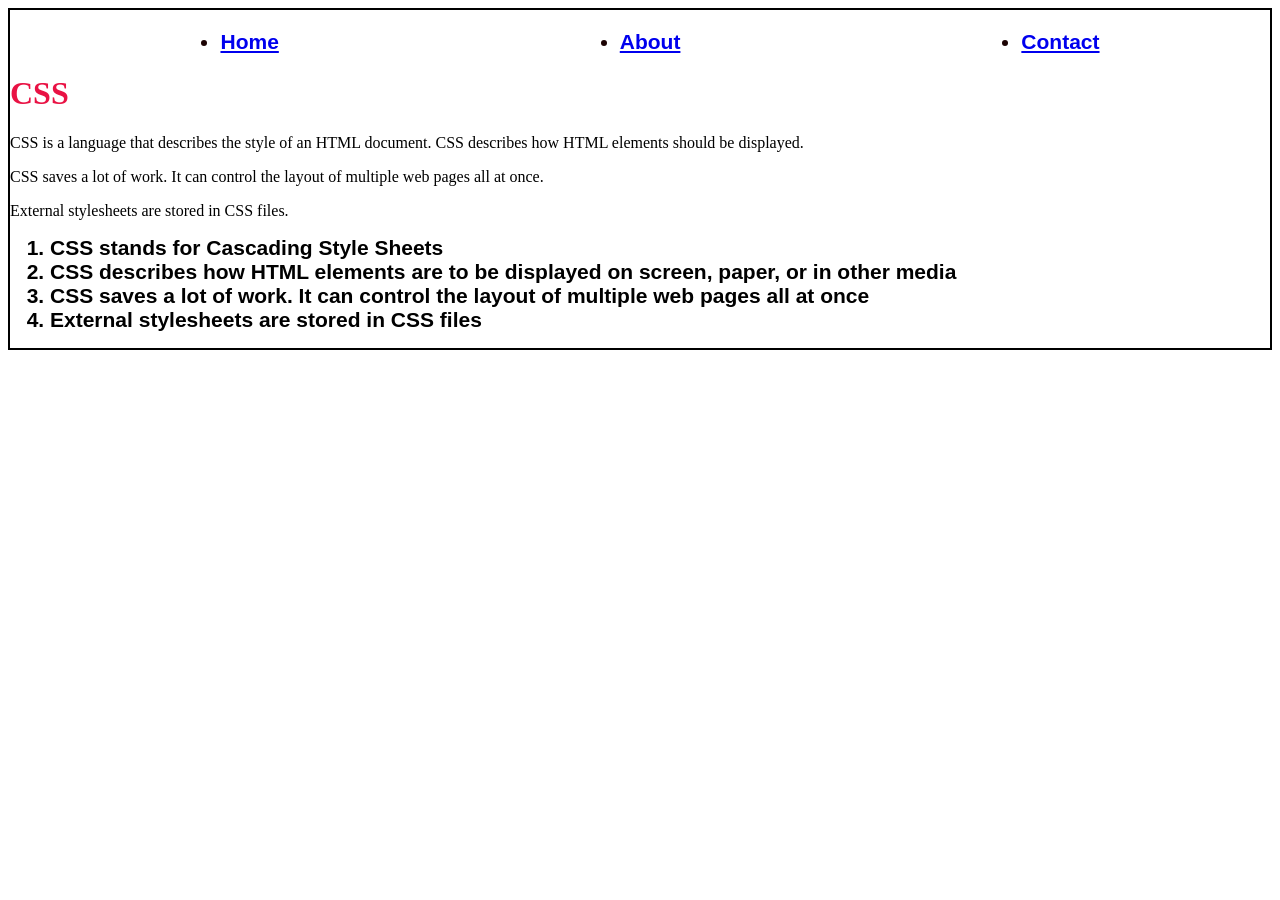
==== index.html @ 9f8f6b9f "." ====
<!DOCTYPE html>
<html lang="en">
<head>
    <meta charset="UTF-8">
    <meta name="viewport" content="width=device-width, initial-scale=1.0">
    <title>css</title>
    <link rel="stylesheet" href="style.css">
</head>
<body>
    <header>
        <nav>
            <ul>
                <li><a href="home.html">Home</a></li>
                <li><a href="about.html">About</a></li>
                <li><a href="contact.html">Contact</a></li>
            </ul>
        </nav>
    
    <h1>CSS</h1>
    <p>CSS is a language that describes the style of an HTML document. CSS describes how HTML elements should be displayed.</p>
    <p>CSS saves a lot of work. It can control the layout of multiple web pages all at once.</p>
    <p>External stylesheets are stored in CSS files.</p>    
    <ol>
        <li>CSS stands for Cascading Style Sheets</li>
        <li>CSS describes how HTML elements are to be displayed on screen, paper, or in other media</li>
        <li>CSS saves a lot of work. It can control the layout of multiple web pages all at once</li>
        <li>External stylesheets are stored in CSS files</li>
    </ol>
</body>
</html>
---- style.css ----
h1 {
    color: rgb(233, 18, 68);
    
}
body {
    
    border: 2px solid rgb(0, 0, 0);
}
ul {
    color: rgb(27, 3, 3);
    display: flex;
    justify-content: space-around;
    font-size: 20px;
}
li {
    font-family: Arial, Helvetica, sans-serif;
    font-size: 21px;
    font-weight: 700;
}
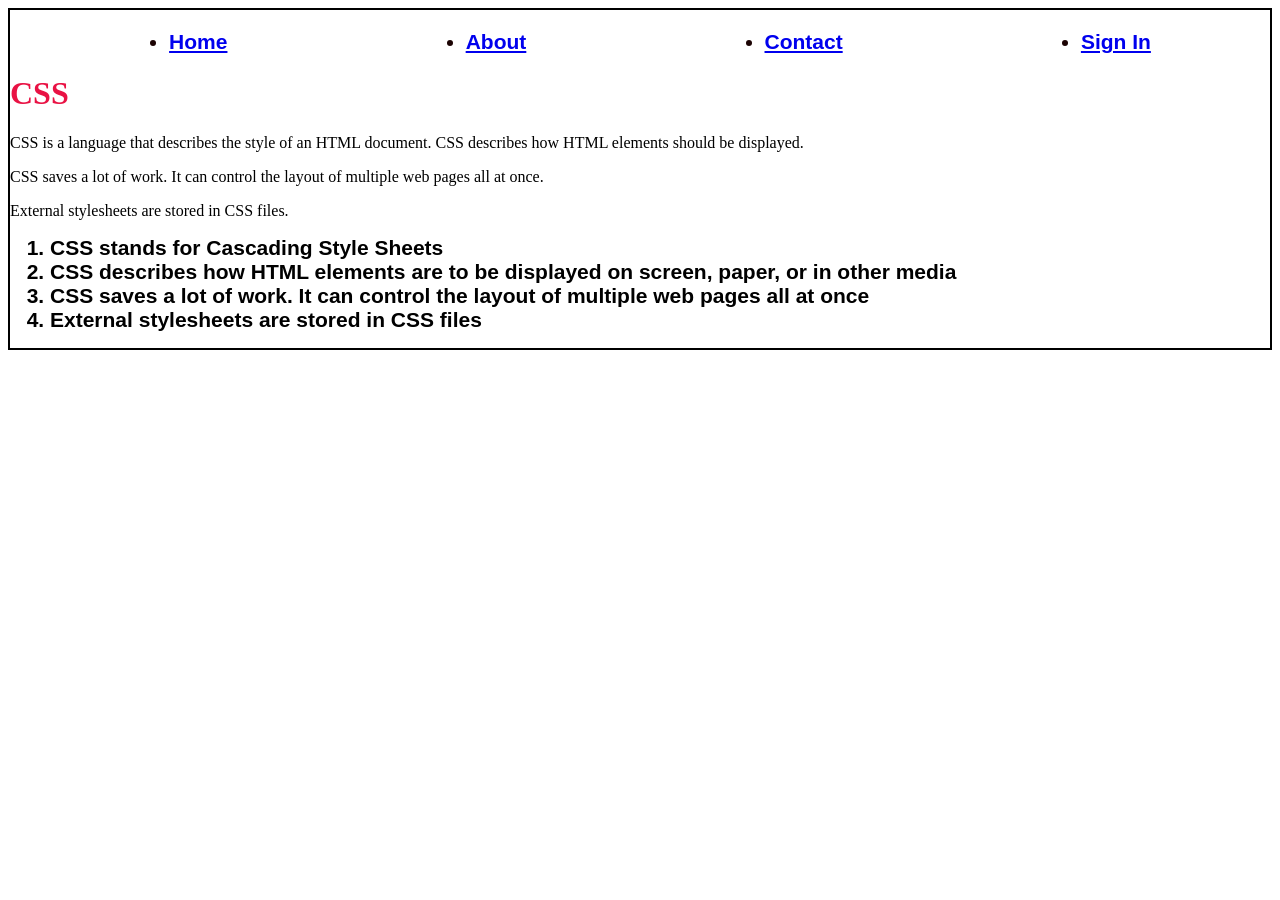
==== commit 73ee5f63: "." ====
--- a/index.html
+++ b/index.html
@@ -13,6 +13,7 @@
                 <li><a href="home.html">Home</a></li>
                 <li><a href="about.html">About</a></li>
                 <li><a href="contact.html">Contact</a></li>
+                <li><a href="signin.html">Sign In</a></li>
             </ul>
         </nav>
     
--- a/style.css
+++ b/style.css
@@ -16,4 +16,20 @@
     font-family: Arial, Helvetica, sans-serif;
     font-size: 21px;
     font-weight: 700;
+}
+form {
+    display: flex;
+    flex-direction: column;
+    width: 300px;
+    margin: 0 auto;
+}
+.form-title {
+    font-size: 24px;
+    font-weight: bold;
+    margin-bottom: 20px;
+    text-align: center;
+}
+.form-link {
+    text-align: center;
+    margin-top: 10px;
 }
